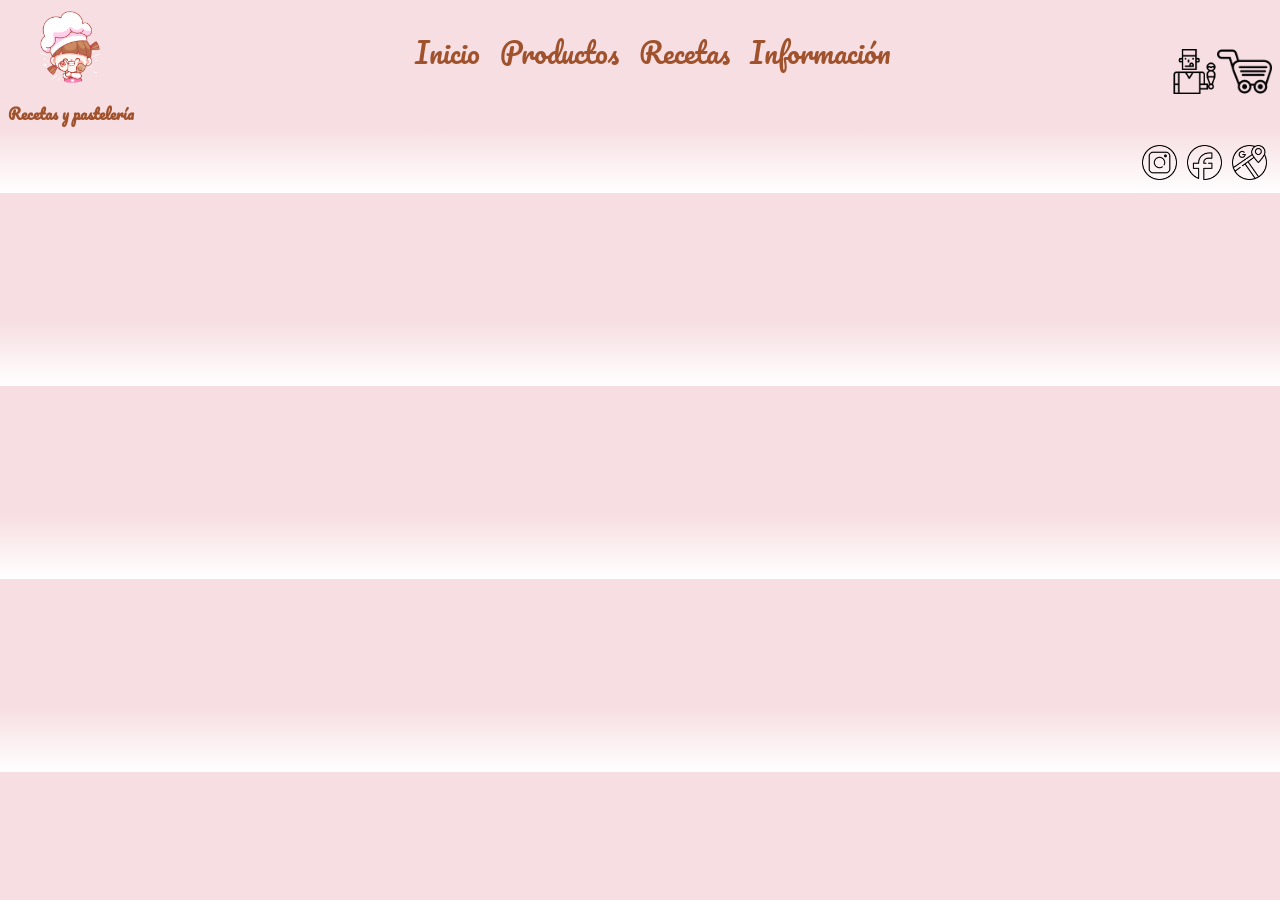
==== Pages/Carrito.html @ 010e89f0 "Mi primer commit" ====
<!DOCTYPE html>
<html lang="en">
<head>
    <meta charset="UTF-8">
    <meta http-equiv="X-UA-Compatible" content="IE=edge">
    <meta name="viewport" content="width=device-width, initial-scale=1.0">
    <link rel="stylesheet" href="../Css/Estilos.css">
    <link href="https://fonts.googleapis.com/css2?family=Carattere&display=swap" rel="stylesheet">
    <link href="https://fonts.googleapis.com/css2?family=Carattere&family=Pacifico&display=swap" rel="stylesheet">
    <title>Diario de una porción</title>
</head>
<body>       
   <header>
      <nav class="primera-navbar">
         <div class="imagen-izquierda">
            <img src="../Images/Happy_cute_girl_chef_holding_spatula_and_Whisk_banner_logo_cartoon_art_illustration.png">
            <h2>Recetas y pastelería</h2>
         </div>
         <!-- Seccion complementaria 1: menú -->
         <ul>
            <li><a href="../index.html">Inicio</a></li>
            <li><a href="#">Productos</a>
                <ul class="subcategoria">
                    <li><a href="./Dulce.html">Dulce</a></li>
                    <li><a href="./Salado.html">Salado</a></li>
                    <li><a href="./Desayunos.html">Desayunos</a></li>
                </ul>
            </li>
            <li><a href="#">Recetas</a>
                <ul class="subcategoria">
                    <li><a href="./Dulces.html">Dulces</a></li>
                    <li><a href="./Saladas.html">Saladas</a></li>
                </ul>
            </li>
            <li><a href="#">Información</a>
                <ul class="subcategoria">
                    <li><a href="./Contacto.html">Contacto</a></li>
                    <li><a href="./Como_realizar_mi_pedido.html">Como realizar mi pedido?</a></li>
                    <li><a href="./No_llego_mi_pedido.html">No llego mi pedido</a></li>
                </ul>
            </li>
         </ul>
         <!-- Seccion complementaria 2: opciones de login y compras-->
         <div class="imagen-derecha">
            <a href="../Pages/Perfil.html"><img src="../Images/yummy.png"></a>
            <a href="../Pages/Carrito.html"><img class="carrito" src="../Images/grocery-push-cart.png"></a>
         </div>
      </nav> 
   </header> 
   <main>
   </main>
   <footer>
    <a href="https://instagram.com/diariodeunaporcion?utm_medium=copy_link"><img src="../Images/instagram (1).png">
    <a href="https://www.facebook.com/diariodeunaporcion/"><img src="../Images/facebook (1).png">
    <a href="https://goo.gl/maps/gHgP9qhkgSUxZKaCA"><img src="../Images/google-maps.png">
   </footer>
</body>
</html>
---- Css/Estilos.css ----
*{  
    padding: 0px;
    box-sizing: border-box;
    list-style: none;
 }
html {
    font-size: 62.5%;
}
body {
    font-family: 'Pacifico', cursive;
    background-color: rgb(247 222 226) ;
    background-image: linear-gradient(rgb(247 222 226),rgb(247 222 226),rgb(247 222 226),rgb(255, 255, 255));
}


/* INDEX */

/* header index */

header .primera-navbar img{
    width: 100px;   
}
header .primera-navbar .imagen-izquierda{
    display: flex;
    flex-direction: column;
    align-items: center;
}
header .primera-navbar .imagen-derecha{
    display: flex;
    flex-direction: row;
    align-items: center;
}
header .primera-navbar .imagen-derecha img{
    width: 45px;
}
header .primera-navbar .imagen-derecha .carrito{
    width: 55px;
}
h2{
    font-size: 1.5rem;
    color:sienna;
}
header .primera-navbar{
    display: flex;
    flex-direction: row;
    justify-content: space-between;
}
header .primera-navbar ul li a{
    text-decoration: none;
    font-size: 2.8rem;
    color: sienna;
    border-radius: 10%;
    padding: 10px;
}
header .primera-navbar ul li a:hover{
    background: rgb(231, 212, 212);
    background-image: linear-gradient(rgb(247 222 226),rgb(247 222 226),rgb(255, 255, 255));
}
header .primera-navbar ul{
    display: flex;
    justify-content: space-around;
    background-color: rgb(247 222 226) ;
    border-radius: 10%;
    margin-top: 20px;
}
header .primera-navbar ul li .subcategoria{
    display: flex;
    flex-direction: column;
}
header .primera-navbar ul li .subcategoria{
    position: absolute;
    display: none;
}
header .primera-navbar ul li:hover > ul{
    display: block;
}

/* main index */

.main-index{
    display: flex;
    flex-direction: column;
    margin-top: 60px;
    font-size: 3rem;
    align-items: center;
    text-align: center;
}
main img{
    width: 437px;
}
.boton a{
    font-size: 3.5rem;
    font-family: 'Pacifico', cursive;
    text-decoration: none;
    border-radius: 15%;
    color: sienna;
    background-color: rgb(247 222 226);
    padding: 1rem;  
}
.boton a:hover{
    background-color: rgb(243, 229, 229);
}
.texto-1{
    font-family: 'Pacifico', cursive;
    font-size: 3rem;
    color: sienna;
}

/* FOOTER */

footer{
    display: flex;
    justify-content: flex-end;
}
footer a img{
    display: flex;
    flex-direction: row;
    width: 35px;
    margin: 5px;
}

/* PRODUCTOS */

/* main productos dulce */ /* main productos salados */ /* main productos todos */

main h1{
    font-size: 4rem;
    text-align: center;
    color: sienna;
}
.productos-dulces{
    display: grid;
    grid-template-columns: repeat(4, 0.5fr);
    margin: 50px;
    gap: 8rem;
}
.productos-dulces img{
    width: 380px;
}
.productos-dulces h3{
    font-size: 3rem;
    color: sienna;
}
.productos-dulces h4{
    font-size: 2.5rem;
}

/* RECETAS */

.recetas-dulces{
    display: grid;
    grid-template-columns: repeat(2, 0.5fr);
    align-items: center;
    gap: 8rem;
}
.main-recetas p{
    font-size: 2rem;
    color: sienna;
}
.main-recetas .texto-2 h2{
    font-size: 3rem;
}

/* CONTACTO */

/* main contacto */

.main-contacto{
    display: flex;
    justify-content: space-evenly;
}
.imagen-contacto{
    text-align: center;
}
.imagen-contacto img{
    width: 700px;
}
.imagen-contacto h2{
    font-size: 2.5rem;
}
.formulario{
    display: flex;
    flex-direction: column;
    color: sienna;
    background-color: rgb(247 222 226);
    background-image: linear-gradient(rgb(247 222 226),rgb(247 222 226),rgb(247 222 226),rgb(255, 255, 255));
    font-size: 2.3rem;
}
.formulario input{
    font-size: 2rem;
    font-family: 'Pacifico', cursive;
    color: sienna; 
    background-color: rgb(235, 217, 217) ;
}
.formulario select{
    font-size: 2rem;
    font-family: 'Pacifico', cursive;
    color: sienna; 
    background-color: rgb(235, 217, 217) ;
}
.formulario textarea{
    font-size: 2rem;
    font-family: 'Pacifico', cursive;
    color: sienna;
}
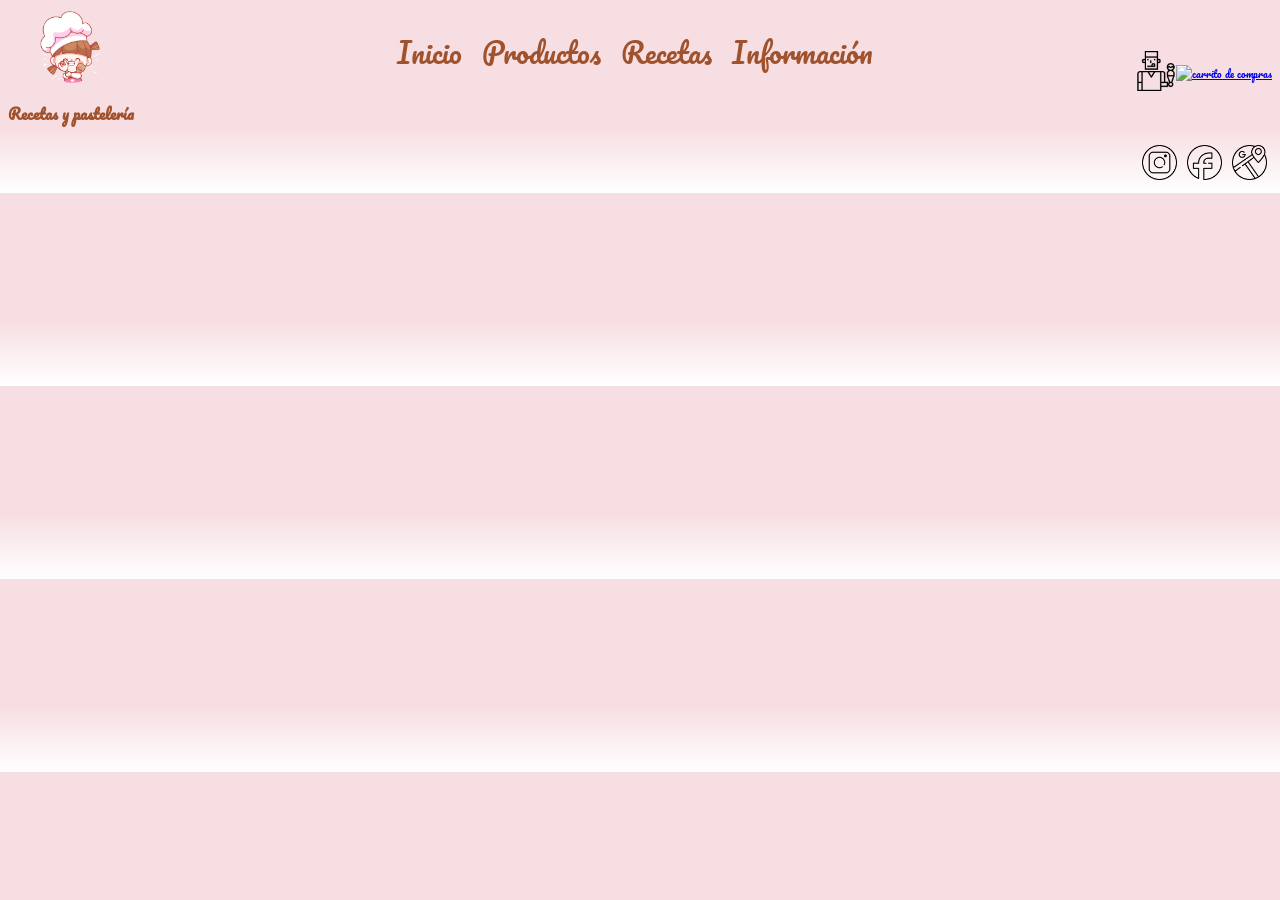
==== commit 3f738615: "iniciando con seo en el sitio" ====
--- a/Pages/Carrito.html
+++ b/Pages/Carrito.html
@@ -4,16 +4,20 @@
     <meta charset="UTF-8">
     <meta http-equiv="X-UA-Compatible" content="IE=edge">
     <meta name="viewport" content="width=device-width, initial-scale=1.0">
+    <title>Carrito de compras</title>
+    <meta name="description" content="Dulces, desayunos y meriendas tradicionales, todas adaptables a tus gustos y necesidades, ademas de algunas recetas fáciles para hacer en casa!">
+    <meta name="keywords" content="pasteleria artesanal, pasteleria vegana, pasteleria lomas de zamora, pasteleria turdera, desayunos saludables, desayunos sorpresa, desayunos artesanales, recetas faciles, recetas saludables, recetas dulces">
     <link rel="stylesheet" href="../Css/Estilos.css">
     <link href="https://fonts.googleapis.com/css2?family=Carattere&display=swap" rel="stylesheet">
     <link href="https://fonts.googleapis.com/css2?family=Carattere&family=Pacifico&display=swap" rel="stylesheet">
-    <title>Diario de una porción</title>
+    <link rel="shortcut icon" href="../Images/logotipo_secundario.png" type="image/x-icon">
+    <title>Diario de una porción - Carrito</title>
 </head>
 <body>       
    <header>
       <nav class="primera-navbar">
          <div class="imagen-izquierda">
-            <img src="../Images/Happy_cute_girl_chef_holding_spatula_and_Whisk_banner_logo_cartoon_art_illustration.png">
+            <img src="../Images/logotipo_secundario.png" alt="logotipo secundario">
             <h2>Recetas y pastelería</h2>
          </div>
          <!-- Seccion complementaria 1: menú -->
@@ -42,17 +46,17 @@
          </ul>
          <!-- Seccion complementaria 2: opciones de login y compras-->
          <div class="imagen-derecha">
-            <a href="../Pages/Perfil.html"><img src="../Images/yummy.png"></a>
-            <a href="../Pages/Carrito.html"><img class="carrito" src="../Images/grocery-push-cart.png"></a>
+            <a href="../Pages/Perfil.html"><img src="../Images/perfil.png" alt="perfil"></a>
+            <a href="../Pages/Carrito.html"><img class="carrito" src="../Images/carrito_de_compras .png" alt="carrito de compras"></a>
          </div>
       </nav> 
    </header> 
    <main>
    </main>
    <footer>
-    <a href="https://instagram.com/diariodeunaporcion?utm_medium=copy_link"><img src="../Images/instagram (1).png">
-    <a href="https://www.facebook.com/diariodeunaporcion/"><img src="../Images/facebook (1).png">
-    <a href="https://goo.gl/maps/gHgP9qhkgSUxZKaCA"><img src="../Images/google-maps.png">
+    <a href="https://instagram.com/diariodeunaporcion?utm_medium=copy_link"><img src="../Images/instagram_logo.png" alt="instagram logo">
+    <a href="https://www.facebook.com/diariodeunaporcion/"><img src="../Images/facebook_logo.png" alt="facebook logo">
+    <a href="https://goo.gl/maps/gHgP9qhkgSUxZKaCA"><img src="../Images/google_maps.png" alt="ubicación">
    </footer>
 </body>
 </html>
--- a/Css/Estilos.css
+++ b/Css/Estilos.css
@@ -1,205 +1,226 @@
-*{  
-    padding: 0px;
-    box-sizing: border-box;
-    list-style: none;
- }
+/*colores*/
+/*medidas de imagenes header*/
+* {
+  padding: 0px;
+  box-sizing: border-box;
+  list-style: none; }
+
 html {
-    font-size: 62.5%;
-}
+  font-size: 62.5%; }
+
 body {
-    font-family: 'Pacifico', cursive;
-    background-color: rgb(247 222 226) ;
-    background-image: linear-gradient(rgb(247 222 226),rgb(247 222 226),rgb(247 222 226),rgb(255, 255, 255));
-}
-
+  font-family: 'Pacifico', cursive;
+  background-color: #f7dee2;
+  background-image: linear-gradient(#f7dee2, #f7dee2, #f7dee2, #ffffff); }
 
 /* INDEX */
-
 /* header index */
-
-header .primera-navbar img{
-    width: 100px;   
-}
-header .primera-navbar .imagen-izquierda{
-    display: flex;
-    flex-direction: column;
-    align-items: center;
-}
-header .primera-navbar .imagen-derecha{
-    display: flex;
-    flex-direction: row;
-    align-items: center;
-}
-header .primera-navbar .imagen-derecha img{
-    width: 45px;
-}
-header .primera-navbar .imagen-derecha .carrito{
-    width: 55px;
-}
-h2{
-    font-size: 1.5rem;
-    color:sienna;
-}
-header .primera-navbar{
-    display: flex;
-    flex-direction: row;
-    justify-content: space-between;
-}
-header .primera-navbar ul li a{
-    text-decoration: none;
-    font-size: 2.8rem;
-    color: sienna;
-    border-radius: 10%;
-    padding: 10px;
-}
-header .primera-navbar ul li a:hover{
-    background: rgb(231, 212, 212);
-    background-image: linear-gradient(rgb(247 222 226),rgb(247 222 226),rgb(255, 255, 255));
-}
-header .primera-navbar ul{
-    display: flex;
-    justify-content: space-around;
-    background-color: rgb(247 222 226) ;
-    border-radius: 10%;
-    margin-top: 20px;
-}
-header .primera-navbar ul li .subcategoria{
-    display: flex;
-    flex-direction: column;
-}
-header .primera-navbar ul li .subcategoria{
-    position: absolute;
-    display: none;
-}
-header .primera-navbar ul li:hover > ul{
-    display: block;
-}
+header .primera-navbar img {
+  width: 100px; }
+
+header .primera-navbar .imagen-izquierda {
+  display: flex;
+  flex-direction: column;
+  align-items: center; }
+
+header .primera-navbar .imagen-derecha {
+  display: flex;
+  flex-direction: row;
+  align-items: center; }
+
+header .primera-navbar .imagen-derecha img {
+  width: 40px; }
+
+header .primera-navbar .imagen-derecha .carrito {
+  width: 50px; }
+
+h2 {
+  font-size: 1.5rem;
+  color: #a0522d; }
+
+header .primera-navbar {
+  display: flex;
+  flex-direction: row;
+  justify-content: space-between; }
+
+header .primera-navbar ul li a {
+  text-decoration: none;
+  font-size: 2.8rem;
+  color: #a0522d;
+  border-radius: 10%;
+  padding: 10px; }
+
+header .primera-navbar ul li a:hover {
+  background: #e7d4d4;
+  background-image: linear-gradient(#f7dee2, #f7dee2, #ffffff); }
+
+header .primera-navbar ul {
+  display: flex;
+  justify-content: space-around;
+  background-color: #f7dee2;
+  border-radius: 10%;
+  margin-top: 20px; }
+
+header .primera-navbar ul li .subcategoria {
+  display: flex;
+  flex-direction: column; }
+
+header .primera-navbar ul li .subcategoria {
+  position: absolute;
+  display: none; }
+
+header .primera-navbar ul li:hover > ul {
+  display: block; }
 
 /* main index */
-
-.main-index{
-    display: flex;
-    flex-direction: column;
-    margin-top: 60px;
-    font-size: 3rem;
-    align-items: center;
-    text-align: center;
-}
-main img{
-    width: 437px;
-}
-.boton a{
-    font-size: 3.5rem;
-    font-family: 'Pacifico', cursive;
-    text-decoration: none;
-    border-radius: 15%;
-    color: sienna;
-    background-color: rgb(247 222 226);
-    padding: 1rem;  
-}
-.boton a:hover{
-    background-color: rgb(243, 229, 229);
-}
-.texto-1{
-    font-family: 'Pacifico', cursive;
-    font-size: 3rem;
-    color: sienna;
-}
+.main-index {
+  display: flex;
+  flex-direction: column;
+  margin-top: 60px;
+  font-size: 3rem;
+  align-items: center;
+  text-align: center; }
+
+main img {
+  width: 437px; }
+
+.boton a {
+  font-size: 3.5rem;
+  font-family: 'Pacifico', cursive;
+  text-decoration: none;
+  border-radius: 15%;
+  color: #a0522d;
+  background-color: #f7dee2;
+  padding: 1rem; }
+
+.boton a:hover {
+  background-color: #ffffff; }
+
+.texto-1 {
+  font-family: 'Pacifico', cursive;
+  font-size: 3rem;
+  color: #a0522d; }
 
 /* FOOTER */
-
-footer{
-    display: flex;
-    justify-content: flex-end;
-}
-footer a img{
-    display: flex;
-    flex-direction: row;
-    width: 35px;
-    margin: 5px;
-}
+footer {
+  display: flex;
+  justify-content: flex-end; }
+
+footer a img {
+  display: flex;
+  flex-direction: row;
+  width: 35px;
+  margin: 5px; }
 
 /* PRODUCTOS */
-
-/* main productos dulce */ /* main productos salados */ /* main productos todos */
-
-main h1{
-    font-size: 4rem;
-    text-align: center;
-    color: sienna;
-}
-.productos-dulces{
-    display: grid;
-    grid-template-columns: repeat(4, 0.5fr);
-    margin: 50px;
-    gap: 8rem;
-}
-.productos-dulces img{
-    width: 380px;
-}
-.productos-dulces h3{
-    font-size: 3rem;
-    color: sienna;
-}
-.productos-dulces h4{
-    font-size: 2.5rem;
-}
+/* main productos dulce */
+/* main productos salados */
+/* main productos todos */
+main h1 {
+  font-size: 4rem;
+  text-align: center;
+  color: #a0522d; }
+
+.productos-dulces {
+  display: grid;
+  grid-template-columns: repeat(4, 0.5fr);
+  margin: 50px;
+  gap: 8rem; }
+
+.productos-dulces img {
+  width: 400px; }
+
+.productos-dulces h3 {
+  font-size: 3rem;
+  color: #a0522d; }
+
+.productos-dulces h4 {
+  font-size: 2.5rem; }
+
+.main-sweet-salty {
+  margin-top: 80px; }
+
+.main-sweet-salty h1 {
+  margin-bottom: 50px; }
+
+h5 {
+  font-size: 2.5rem;
+  color: #a0522d; }
+
+.card p {
+  font-size: 2.5rem; }
+
+.btn {
+  font-size: 2.5rem; }
+
+.carousel-item {
+  height: 360px; }
+
+.container-fluid {
+  margin-top: 2px; }
+
+.carousel-item h5 {
+  font-size: 4rem;
+  color: #ffffff; }
+
+.carousel-item p {
+  font-size: 2.5rem;
+  color: #ffffff; }
 
 /* RECETAS */
-
-.recetas-dulces{
-    display: grid;
-    grid-template-columns: repeat(2, 0.5fr);
-    align-items: center;
-    gap: 8rem;
-}
-.main-recetas p{
-    font-size: 2rem;
-    color: sienna;
-}
-.main-recetas .texto-2 h2{
-    font-size: 3rem;
-}
+.recetas-dulces {
+  display: grid;
+  grid-template-columns: repeat(2, 0.5fr);
+  align-items: center;
+  gap: 8rem; }
+
+.recetas-dulces img {
+  width: 800px;
+  border-radius: 5%; }
+
+.main-recetas ol {
+  font-size: 2rem;
+  color: #a0522d; }
+
+.main-recetas .texto-2 h2 {
+  font-size: 3rem; }
 
 /* CONTACTO */
-
 /* main contacto */
-
-.main-contacto{
-    display: flex;
-    justify-content: space-evenly;
-}
-.imagen-contacto{
-    text-align: center;
-}
-.imagen-contacto img{
-    width: 700px;
-}
-.imagen-contacto h2{
-    font-size: 2.5rem;
-}
-.formulario{
-    display: flex;
-    flex-direction: column;
-    color: sienna;
-    background-color: rgb(247 222 226);
-    background-image: linear-gradient(rgb(247 222 226),rgb(247 222 226),rgb(247 222 226),rgb(255, 255, 255));
-    font-size: 2.3rem;
-}
-.formulario input{
-    font-size: 2rem;
-    font-family: 'Pacifico', cursive;
-    color: sienna; 
-    background-color: rgb(235, 217, 217) ;
-}
-.formulario select{
-    font-size: 2rem;
-    font-family: 'Pacifico', cursive;
-    color: sienna; 
-    background-color: rgb(235, 217, 217) ;
-}
-.formulario textarea{
-    font-size: 2rem;
-    font-family: 'Pacifico', cursive;
-    color: sienna;
-}
+.main-contacto {
+  display: flex;
+  justify-content: space-evenly; }
+
+.imagen-contacto {
+  text-align: center; }
+
+.imagen-contacto img {
+  width: 700px; }
+
+.imagen-contacto h2 {
+  font-size: 2.5rem; }
+
+.formulario {
+  display: flex;
+  flex-direction: column;
+  color: #a0522d;
+  background-color: #f7dee2;
+  background-image: linear-gradient(#f7dee2, #f7dee2, #f7dee2, #ffffff);
+  font-size: 2.3rem; }
+
+.formulario input {
+  font-size: 2rem;
+  font-family: 'Pacifico', cursive;
+  color: #a0522d;
+  background-color: #f7dee2; }
+
+.formulario select {
+  font-size: 2rem;
+  font-family: 'Pacifico', cursive;
+  color: #a0522d;
+  background-color: #f7dee2; }
+
+.formulario textarea {
+  font-size: 2rem;
+  font-family: 'Pacifico', cursive;
+  color: #a0522d; }
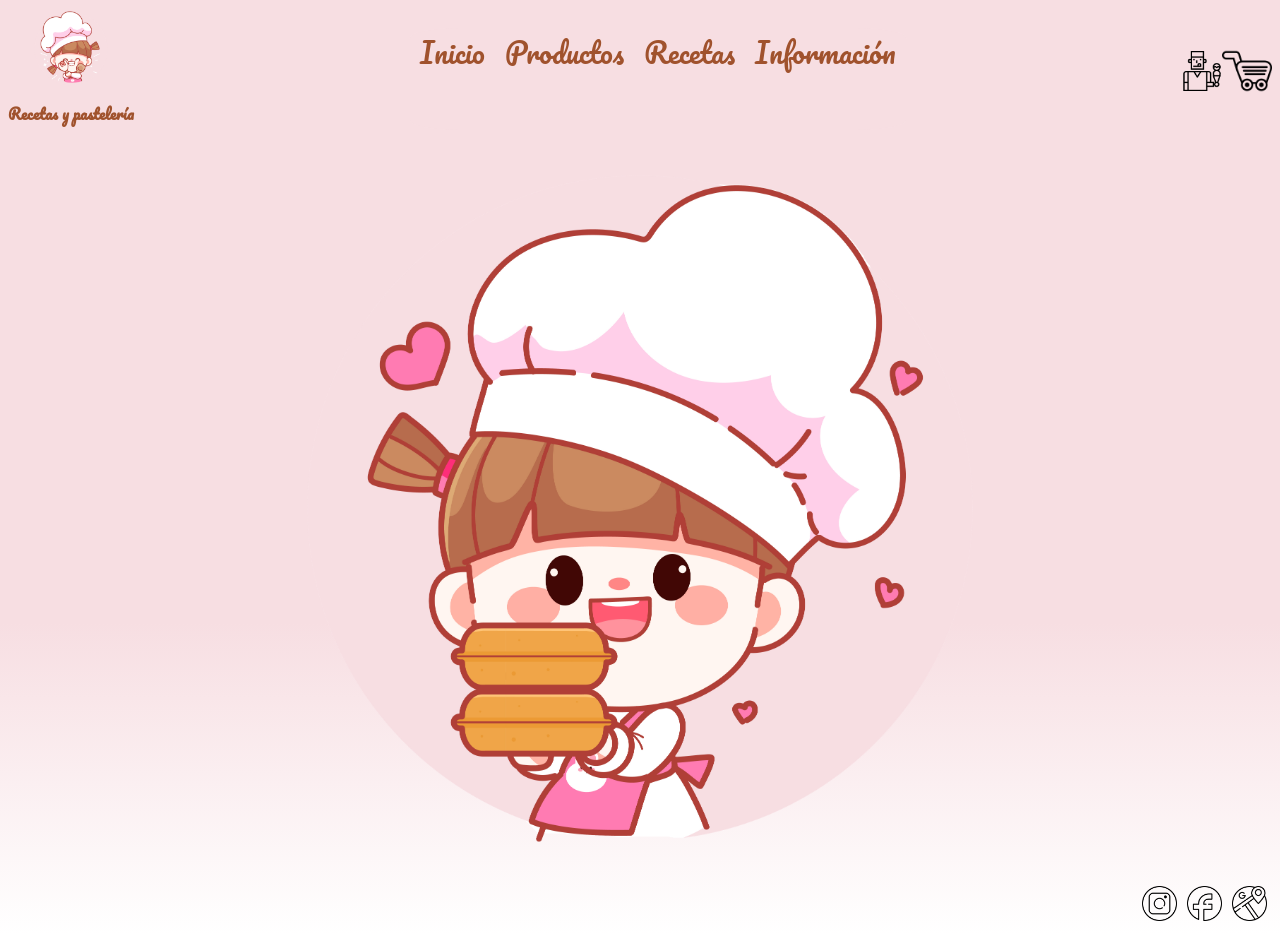
==== commit 0e2d3677: "entregafinal" ====
--- a/Pages/Carrito.html
+++ b/Pages/Carrito.html
@@ -17,10 +17,10 @@
    <header>
       <nav class="primera-navbar">
          <div class="imagen-izquierda">
-            <img src="../Images/logotipo_secundario.png" alt="logotipo secundario">
+            <img src="../Images/logotipo_secundario.png" alt="logotipo_secundario">
             <h2>Recetas y pastelería</h2>
          </div>
-         <!-- Seccion complementaria 1: menú -->
+<!-- Seccion complementaria 1: menú -->
          <ul>
             <li><a href="../index.html">Inicio</a></li>
             <li><a href="#">Productos</a>
@@ -44,18 +44,22 @@
                 </ul>
             </li>
          </ul>
-         <!-- Seccion complementaria 2: opciones de login y compras-->
+<!-- Seccion complementaria 2: opciones de login y compras-->
          <div class="imagen-derecha">
             <a href="../Pages/Perfil.html"><img src="../Images/perfil.png" alt="perfil"></a>
-            <a href="../Pages/Carrito.html"><img class="carrito" src="../Images/carrito_de_compras .png" alt="carrito de compras"></a>
+            <a href="../Pages/Carrito.html"><img class="carrito" src="../Images/carrito_de_compras.png" alt="carrito_de_compras"></a>
          </div>
       </nav> 
-   </header> 
+   </header>
+<!-- Seccion complementaria 3: main de la página--> 
    <main>
+    <div class="imagen-contacto">
+       <img src="../Images/logotipo_compras.png" alt="dibujo_niña_comprando">
+    </div>
    </main>
    <footer>
-    <a href="https://instagram.com/diariodeunaporcion?utm_medium=copy_link"><img src="../Images/instagram_logo.png" alt="instagram logo">
-    <a href="https://www.facebook.com/diariodeunaporcion/"><img src="../Images/facebook_logo.png" alt="facebook logo">
+    <a href="https://instagram.com/diariodeunaporcion?utm_medium=copy_link"><img src="../Images/instagram_logo.png" alt="instagram_logo">
+    <a href="https://www.facebook.com/diariodeunaporcion/"><img src="../Images/facebook_logo.png" alt="facebook_logo">
     <a href="https://goo.gl/maps/gHgP9qhkgSUxZKaCA"><img src="../Images/google_maps.png" alt="ubicación">
    </footer>
 </body>
--- a/Css/Estilos.css
+++ b/Css/Estilos.css
@@ -147,6 +147,9 @@
   font-size: 2.5rem;
   color: #a0522d; }
 
+.card-img {
+  height: 280px; }
+
 .card p {
   font-size: 2.5rem; }
 
@@ -166,6 +169,18 @@
 .carousel-item p {
   font-size: 2.5rem;
   color: #ffffff; }
+
+.pedido p{
+  font-size: 2rem;
+  color:#a0522d;
+  text-align: center;
+}
+
+/*TABLA DE PRECIOS*/
+.table {
+  font-size: 2rem;
+  color: #a0522d; 
+}
 
 /* RECETAS */
 .recetas-dulces {
@@ -185,6 +200,7 @@
 .main-recetas .texto-2 h2 {
   font-size: 3rem; }
 
+
 /* CONTACTO */
 /* main contacto */
 .main-contacto {
@@ -195,7 +211,7 @@
   text-align: center; }
 
 .imagen-contacto img {
-  width: 700px; }
+  width: 920px; }
 
 .imagen-contacto h2 {
   font-size: 2.5rem; }
@@ -224,3 +240,12 @@
   font-size: 2rem;
   font-family: 'Pacifico', cursive;
   color: #a0522d; }
+
+/* PERFIL */ 
+/*main perfil */
+
+.formulario{
+  font-size: 3rem;
+  margin-top: 1rem;
+}
+
